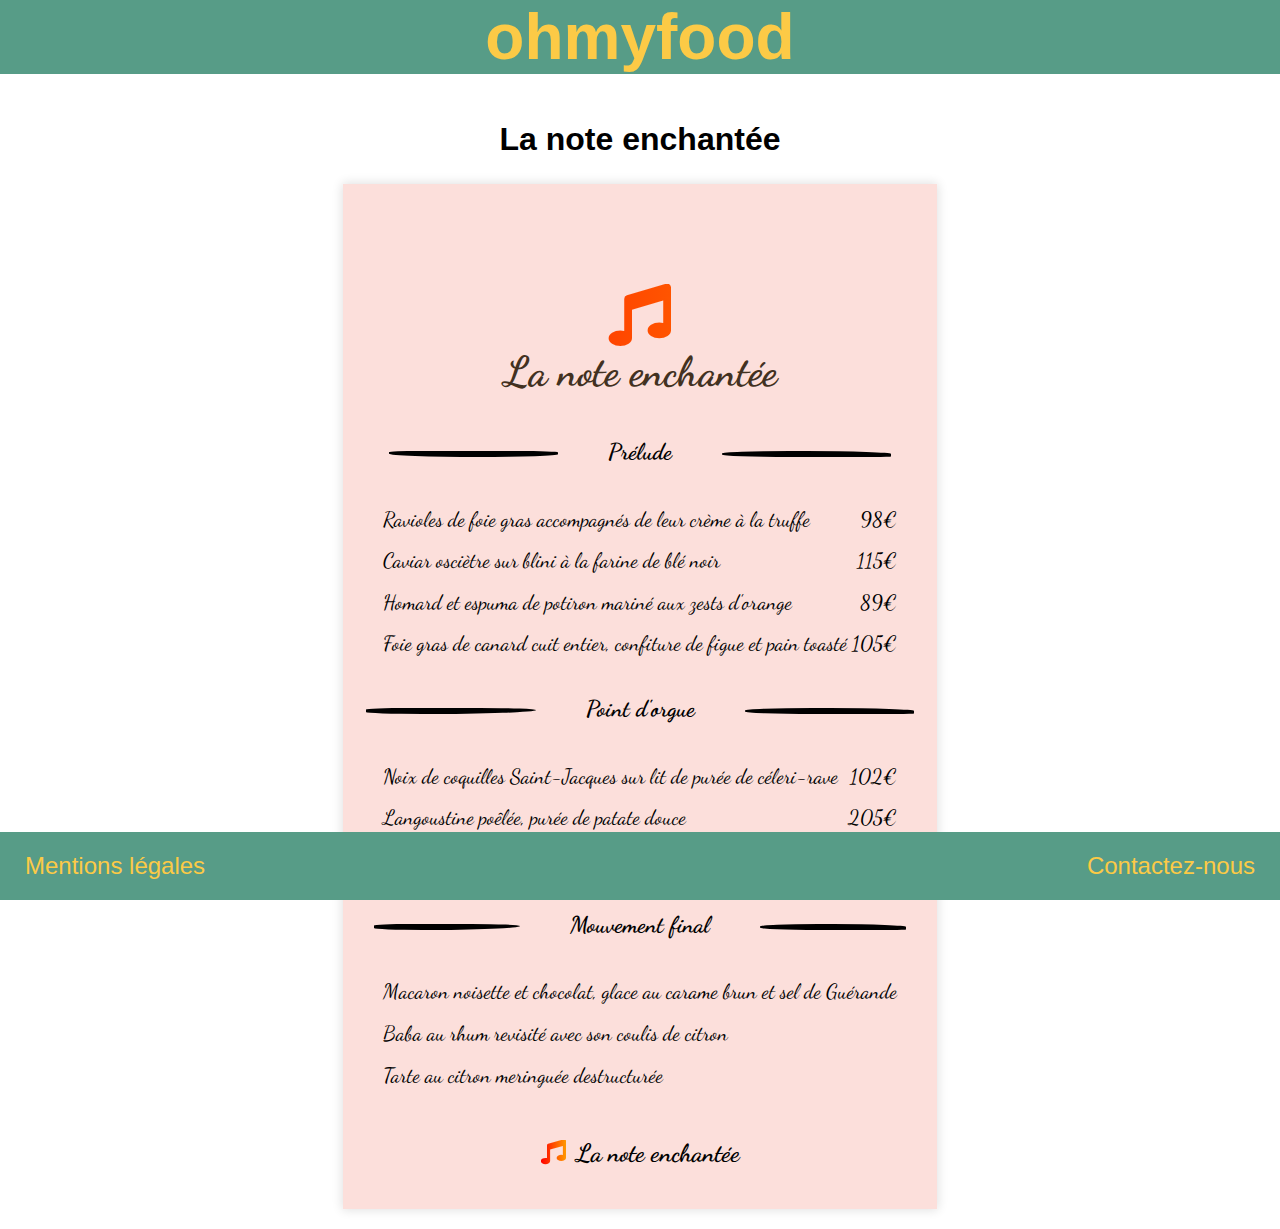
==== laNoteEnchantée.html @ 7a0e6b93 "Mise en page responsive -- mieux" ====
<!DOCTYPE html>
<html lang="fr">

<head>
    <meta charset="UTF-8">
    <meta name="viewport" content="width=device-width, initial-scale=1.0">
    <link rel="stylesheet" href="assets/style.css">
    <link href="https://fonts.googleapis.com/css?family=Cinzel|Dancing+Script|Handlee|Roboto:900&display=swap"
        rel="stylesheet">
    <link href="https://use.fontawesome.com/releases/v5.0.8/css/all.css" rel="stylesheet">

    <title>OhMyFood | La Note Enchantée</title>
</head>

<body>

    <header>
        <h1><a href="index.html">ohmyfood</a></h1>
    </header>

<div class="container">
    <div class="carte carteNote">
        <h2>La note enchantée</h2>
        <div class="menuNote">
            <h3><i class="fas fa-music"></i>La note enchantée</h2>
                <div class="entrees">
                    <div class="title">
                        <h4><span>Prélude</span></h4>
                    </div>
                    <ul>
                        <li class="puceInfos">
                            <div class="plat">Ravioles de foie gras accompagnés de leur crème à la truffe</div>
                            <div class="prix">98€</div>
                        </li>
                        <li class="puceInfos">
                            <div class="plat">Caviar osciètre sur blini à la farine de blé noir</div>
                            <div class="prix">115€</div>
                        </li>
                        <li class="puceInfos">
                            <div class="plat">Homard et espuma de potiron mariné aux zests d'orange</div>
                            <div class="prix">89€</div>
                        </li>
                        <li class="puceInfos">
                            <div class="plat">Foie gras de canard cuit entier, confiture de figue et pain toasté</div>
                            <div class="prix">105€</div>
                        </li>
                    </ul>
                </div>
                <div class="plats">
                    <div class="title">
                        <h4><span>Point d'orgue</span></h4>
                    </div>
                    <ul>
                        <li class="puceInfos">
                            <div class="plat">Noix de coquilles Saint-Jacques sur lit de purée de céleri-rave</div>
                            <div class="prix">102€</div>
                        </li>
                        <li class="puceInfos">
                            <div class="plat">Langoustine poêlée, purée de patate douce</div>
                            <div class="prix">205€</div>
                        </li>
                        <li class="puceInfos">
                            <div class="plat">Mijoté de queue de boeuf et riz sauvage aux zestes de citron</div>
                            <div class="prix">169€</div>
                        </li>
                    </ul>
                </div>
                <div class="desserts">
                    <div class="title">
                        <h4><span>Mouvement final</span></h4>
                    </div>
                    <ul>
                        <li class="puceInfos">
                            <div class="plat">Macaron noisette et chocolat, glace au carame brun et sel de Guérande
                            </div>
                        </li>
                        <li class="puceInfos">
                            <div class="plat">Baba au rhum revisité avec son coulis de citron</div>
                        </li>
                        <li class="puceInfos">
                            <div class="plat">Tarte au citron meringuée destructurée</div>
                        </li>
                    </ul>
                </div>
                <h5><i class="fas fa-music"></i>La note enchantée</h5>
        </div>
    </div>
</div>

    <footer>
        <a href="mentionsLegales.html">Mentions légales</a>
        <a href="mailto:">Contactez-nous</a>
    </footer>

</body>

</html>
---- assets/style.css ----
body {
  font-family: 'Robot', sans-serif;
  height: 100%;
  margin: 0;
  padding: 0;
}

header {
  width: 100%;
  background-color: #579C87;
  text-align: center;
  color: #FCCA46;
  font-size: 2em;
}

h1 {
  margin: 0;
}

.container {
  height: 100%;
  margin: auto;
  -webkit-box-orient: vertical;
  -webkit-box-direction: normal;
      -ms-flex-direction: column;
          flex-direction: column;
  text-align: center;
  -webkit-box-align: center;
      -ms-flex-align: center;
          align-items: center;
  -webkit-box-pack: center;
      -ms-flex-pack: center;
          justify-content: center;
  display: -webkit-box;
  display: -ms-flexbox;
  display: flex;
  -webkit-box-flex: 1;
      -ms-flex: 1 0 auto;
          flex: 1 0 auto;
  padding: 20px;
}

.carte {
  margin: auto;
  -webkit-box-orient: vertical;
  -webkit-box-direction: normal;
      -ms-flex-direction: column;
          flex-direction: column;
  text-align: center;
  -webkit-box-align: center;
      -ms-flex-align: center;
          align-items: center;
  -webkit-box-pack: center;
      -ms-flex-pack: center;
          justify-content: center;
  display: -webkit-box;
  display: -ms-flexbox;
  display: flex;
}

.content {
  width: 70%;
  display: -webkit-box;
  display: -ms-flexbox;
  display: flex;
  -ms-flex-wrap: wrap;
      flex-wrap: wrap;
  -webkit-box-pack: center;
      -ms-flex-pack: center;
          justify-content: center;
  margin-top: 25px;
}

a {
  text-decoration: none;
  color: #FCCA46;
}

.content a {
  font-size: 30px;
}

footer a {
  font-size: 1.5em;
  padding: 0 25px;
}

footer a:hover {
  -webkit-animation: wiggle 0.5s;
          animation: wiggle 0.5s;
  -webkit-animation-iteration-count: infinite;
          animation-iteration-count: infinite;
}

@-webkit-keyframes wiggle {
  0% {
    -webkit-transform: translate(1px, 1px) rotate(0deg);
            transform: translate(1px, 1px) rotate(0deg);
  }
  10% {
    -webkit-transform: translate(-1px, -2px) rotate(-1deg);
            transform: translate(-1px, -2px) rotate(-1deg);
  }
  20% {
    -webkit-transform: translate(-3px, 0px) rotate(1deg);
            transform: translate(-3px, 0px) rotate(1deg);
  }
  30% {
    -webkit-transform: translate(3px, 2px) rotate(0deg);
            transform: translate(3px, 2px) rotate(0deg);
  }
  40% {
    -webkit-transform: translate(1px, -1px) rotate(1deg);
            transform: translate(1px, -1px) rotate(1deg);
  }
  50% {
    -webkit-transform: translate(-1px, 2px) rotate(-1deg);
            transform: translate(-1px, 2px) rotate(-1deg);
  }
  60% {
    -webkit-transform: translate(-3px, 1px) rotate(0deg);
            transform: translate(-3px, 1px) rotate(0deg);
  }
  70% {
    -webkit-transform: translate(3px, 1px) rotate(-1deg);
            transform: translate(3px, 1px) rotate(-1deg);
  }
  80% {
    -webkit-transform: translate(-1px, -1px) rotate(1deg);
            transform: translate(-1px, -1px) rotate(1deg);
  }
  90% {
    -webkit-transform: translate(1px, 2px) rotate(0deg);
            transform: translate(1px, 2px) rotate(0deg);
  }
  100% {
    -webkit-transform: translate(1px, -2px) rotate(-1deg);
            transform: translate(1px, -2px) rotate(-1deg);
  }
}

@keyframes wiggle {
  0% {
    -webkit-transform: translate(1px, 1px) rotate(0deg);
            transform: translate(1px, 1px) rotate(0deg);
  }
  10% {
    -webkit-transform: translate(-1px, -2px) rotate(-1deg);
            transform: translate(-1px, -2px) rotate(-1deg);
  }
  20% {
    -webkit-transform: translate(-3px, 0px) rotate(1deg);
            transform: translate(-3px, 0px) rotate(1deg);
  }
  30% {
    -webkit-transform: translate(3px, 2px) rotate(0deg);
            transform: translate(3px, 2px) rotate(0deg);
  }
  40% {
    -webkit-transform: translate(1px, -1px) rotate(1deg);
            transform: translate(1px, -1px) rotate(1deg);
  }
  50% {
    -webkit-transform: translate(-1px, 2px) rotate(-1deg);
            transform: translate(-1px, 2px) rotate(-1deg);
  }
  60% {
    -webkit-transform: translate(-3px, 1px) rotate(0deg);
            transform: translate(-3px, 1px) rotate(0deg);
  }
  70% {
    -webkit-transform: translate(3px, 1px) rotate(-1deg);
            transform: translate(3px, 1px) rotate(-1deg);
  }
  80% {
    -webkit-transform: translate(-1px, -1px) rotate(1deg);
            transform: translate(-1px, -1px) rotate(1deg);
  }
  90% {
    -webkit-transform: translate(1px, 2px) rotate(0deg);
            transform: translate(1px, 2px) rotate(0deg);
  }
  100% {
    -webkit-transform: translate(1px, -2px) rotate(-1deg);
            transform: translate(1px, -2px) rotate(-1deg);
  }
}

.menu {
  display: -webkit-box;
  display: -ms-flexbox;
  display: flex;
  -webkit-box-orient: vertical;
  -webkit-box-direction: normal;
      -ms-flex-direction: column;
          flex-direction: column;
  width: 350px;
  min-height: 450px;
  -webkit-box-pack: center;
      -ms-flex-pack: center;
          justify-content: center;
  margin: 0 40px 40px 0;
  -webkit-box-shadow: #e0e0e0 0px 0px 10px 1px;
          box-shadow: #e0e0e0 0px 0px 10px 1px;
}

.menuTop {
  display: -webkit-box;
  display: -ms-flexbox;
  display: flex;
}

.menuBot {
  display: -webkit-box;
  display: -ms-flexbox;
  display: flex;
}

.menuNote {
  background-color: #FCDFDB;
  font-family: 'Dancing Script', cursive;
  font-size: 1.3em;
  -webkit-box-shadow: #e0e0e0 0px 0px 10px 1px;
          box-shadow: #e0e0e0 0px 0px 10px 1px;
}

.menuNote a {
  color: #423121;
}

.menuNote h2,
h3 {
  color: #423121;
  display: -webkit-box;
  display: -ms-flexbox;
  display: flex;
  -webkit-box-orient: vertical;
  -webkit-box-direction: normal;
      -ms-flex-direction: column;
          flex-direction: column;
}

.fas {
  font-size: 1.5em;
  background: -webkit-gradient(linear, left top, right top, from(red), to(#ff9900));
  background: linear-gradient(to right, red 0%, #ff9900 100%);
  -webkit-background-clip: text;
  -webkit-text-fill-color: transparent;
}

h2 .fas {
  font-size: 1em;
}

h5 .fas {
  font-size: 1em;
  margin-right: 10px;
  background: -webkit-gradient(linear, left top, right top, from(red), to(#ff9900));
  background: linear-gradient(to right, red 0%, #ff9900 100%);
  -webkit-background-clip: text;
  -webkit-text-fill-color: transparent;
}

.menuChic {
  background-color: #f8e4f6;
  font-family: 'Handlee', cursive;
  font-size: 1.3em;
  -webkit-box-shadow: #e0e0e0 0px 0px 10px 1px;
          box-shadow: #e0e0e0 0px 0px 10px 1px;
  color: #413c37;
}

.menuChic h2 {
  background: -webkit-gradient(linear, left top, right top, color-stop(40%, #554f47), color-stop(60%, #4f0566));
  background: linear-gradient(to right, #554f47 40%, #4f0566 60%);
  -webkit-background-clip: text;
  -webkit-text-fill-color: transparent;
}

.menuChic a {
  color: #413c37;
}

.menuDelice {
  background-color: #F9F9F9;
  font-family: 'Cinzel', serif;
  font-size: 1em;
  -webkit-box-shadow: #e0e0e0 0px 0px 10px 1px;
          box-shadow: #e0e0e0 0px 0px 10px 1px;
}

.menuDelice h2 {
  background: -webkit-gradient(linear, left top, right top, from(#0046af), to(#4c85ff));
  background: linear-gradient(to right, #0046af 0%, #4c85ff 100%);
  -webkit-background-clip: text;
  -webkit-text-fill-color: transparent;
}

.menuPalette {
  background-color: #FDFFFD;
  font-size: 1.3em;
  -webkit-box-shadow: #e0e0e0 0px 0px 10px 1px;
          box-shadow: #e0e0e0 0px 0px 10px 1px;
}

.menuPalette h2 {
  background: -webkit-gradient(linear, left top, right top, from(#076b2d), to(#00ff00));
  background: linear-gradient(to right, #076b2d 0%, #00ff00 100%);
  -webkit-background-clip: text;
  -webkit-text-fill-color: transparent;
}

.carte .carteNote {
  display: -webkit-box;
  display: -ms-flexbox;
  display: flex;
  -webkit-box-orient: vertical;
  -webkit-box-direction: normal;
      -ms-flex-direction: column;
          flex-direction: column;
  margin: 0;
  -webkit-box-flex: 1;
      -ms-flex: 1;
          flex: 1;
  width: 700px;
  margin-bottom: 30px;
}

.carte .cartePalette {
  display: -webkit-box;
  display: -ms-flexbox;
  display: flex;
  -webkit-box-orient: vertical;
  -webkit-box-direction: normal;
      -ms-flex-direction: column;
          flex-direction: column;
  margin: 0;
  -webkit-box-flex: 1;
      -ms-flex: 1;
          flex: 1;
  width: 700px;
  margin-bottom: 30px;
}

.carte .carteChic {
  display: -webkit-box;
  display: -ms-flexbox;
  display: flex;
  -webkit-box-orient: vertical;
  -webkit-box-direction: normal;
      -ms-flex-direction: column;
          flex-direction: column;
  margin: 0;
  -webkit-box-flex: 1;
      -ms-flex: 1;
          flex: 1;
  width: 700px;
  margin-bottom: 30px;
}

.carte .carteDelice {
  display: -webkit-box;
  display: -ms-flexbox;
  display: flex;
  -webkit-box-orient: vertical;
  -webkit-box-direction: normal;
      -ms-flex-direction: column;
          flex-direction: column;
  margin: 0;
  -webkit-box-flex: 1;
      -ms-flex: 1;
          flex: 1;
  width: 700px;
  margin-bottom: 30px;
}

.carte h2 {
  font-size: 2em;
}

.carte h3 {
  margin-top: 100px;
  font-size: 2em;
}

.carte h4 {
  font-size: 1.1em;
}

.carte h5 {
  font-size: 1.2em;
}

.puceInfos {
  display: -webkit-box;
  display: -ms-flexbox;
  display: flex;
  -webkit-box-pack: justify;
      -ms-flex-pack: justify;
          justify-content: space-between;
  padding-right: 40px;
  line-height: 200%;
}

.incoming {
  font-size: 2.5em;
  color: #FCCA46;
  display: -webkit-box;
  display: -ms-flexbox;
  display: flex;
  background-color: #579C87;
  width: 350px;
  -webkit-box-pack: center;
      -ms-flex-pack: center;
          justify-content: center;
  -webkit-box-align: center;
      -ms-flex-align: center;
          align-items: center;
  border-radius: 15px;
}

footer {
  width: 100%;
  padding: 20px 20px 20px 0;
  background-color: #579C87;
  background-attachment: scroll;
  background-position: 0% 0%;
  position: fixed;
  bottom: 0pt;
  left: 0pt;
  display: -webkit-box;
  display: -ms-flexbox;
  display: flex;
  -webkit-box-pack: justify;
      -ms-flex-pack: justify;
          justify-content: space-between;
}

.spinner {
  width: 70px;
  text-align: center;
}

.spinner > div {
  width: 15px;
  height: 15px;
  background-color: #333;
  border-radius: 100%;
  display: inline-block;
  -webkit-animation: sk-bouncedelay 1.4s infinite ease-in-out both;
  animation: sk-bouncedelay 1.4s infinite ease-in-out both;
}

.spinner .bounce1 {
  -webkit-animation-delay: -0.32s;
  animation-delay: -0.32s;
}

.spinner .bounce2 {
  -webkit-animation-delay: -0.16s;
  animation-delay: -0.16s;
}

@-webkit-keyframes sk-bouncedelay {
  0%,
  80%,
  100% {
    -webkit-transform: scale(0);
  }
  40% {
    -webkit-transform: scale(1);
  }
}

@keyframes sk-bouncedelay {
  0%,
  80%,
  100% {
    -webkit-transform: scale(0);
    transform: scale(0);
  }
  40% {
    -webkit-transform: scale(1);
    transform: scale(1);
  }
}

.menuNote .entrees {
  text-align: center;
}

.menuNote .entrees span {
  display: inline-block;
  position: relative;
}

.menuNote .entrees span:before,
.menuNote .entrees span:after {
  content: "";
  position: absolute;
  height: 0px;
  border: 2px solid black;
  top: 0;
  width: 255%;
}

.menuNote .entrees span:before {
  right: 100%;
  margin-right: 50px;
  margin-top: 13px;
  border: solid 3px black;
  -webkit-box-shadow: 20px 38px 34px -26px black;
          box-shadow: 20px 38px 34px -26px black;
  border-radius: 30% 40% 80% 90%;
}

.menuNote .entrees span:after {
  left: 100%;
  margin-left: 50px;
  margin-top: 13px;
  border: solid 3px black;
  -webkit-box-shadow: 20px 38px 34px -26px black;
          box-shadow: 20px 38px 34px -26px black;
  border-radius: 40% 50% 10% 40%;
}

.menuNote .plats {
  text-align: center;
}

.menuNote .plats span {
  display: inline-block;
  position: relative;
}

.menuNote .plats span:before,
.menuNote .plats span:after {
  content: "";
  position: absolute;
  height: 0px;
  border: 2px solid #41403E;
  -webkit-box-shadow: 0px 1px 5px black;
          box-shadow: 0px 1px 5px black;
  top: 0;
  width: 150%;
}

.menuNote .plats span:before {
  right: 100%;
  margin-right: 50px;
  margin-top: 13px;
  border: solid 3px black;
  -webkit-box-shadow: 20px 38px 34px -26px black;
          box-shadow: 20px 38px 34px -26px black;
  border-radius: 30% 40% 80% 40%;
}

.menuNote .plats span:after {
  left: 100%;
  margin-left: 50px;
  margin-top: 13px;
  border: solid 3px black;
  -webkit-box-shadow: 20px 38px 34px -26px black;
          box-shadow: 20px 38px 34px -26px black;
  border-radius: 40% 50% 10% 40%;
}

.menuNote .desserts {
  text-align: center;
}

.menuNote .desserts span {
  display: inline-block;
  position: relative;
}

.menuNote .desserts span:before,
.menuNote .desserts span:after {
  content: "";
  position: absolute;
  height: 0px;
  border: 2px solid black;
  -webkit-box-shadow: 0px 1px 5px black;
          box-shadow: 0px 1px 5px black;
  top: 0;
  width: 100%;
}

.menuNote .desserts span:before {
  right: 100%;
  margin-right: 50px;
  margin-top: 13px;
  border: solid 3px black;
  -webkit-box-shadow: 20px 38px 34px -26px black;
          box-shadow: 20px 38px 34px -26px black;
  border-radius: 30% 40% 80% 40%;
}

.menuNote .desserts span:after {
  left: 100%;
  margin-left: 50px;
  margin-top: 13px;
  border: solid 3px black;
  -webkit-box-shadow: 20px 38px 34px -26px black;
          box-shadow: 20px 38px 34px -26px black;
  border-radius: 40% 50% 10% 40%;
}

.title {
  width: 200px;
  margin: auto;
}

.carte h4:after {
  content: '';
  display: block;
  border-bottom: 3px solid black;
  -webkit-box-shadow: 20px 38px 34px -26px black;
          box-shadow: 20px 38px 34px -26px black;
  border-radius: 80% 10% 90% 40%;
  width: 0;
  position: relative;
  left: 50px;
  -webkit-transition: 700ms ease-in-out;
  transition: 700ms ease-in-out;
}

.carte h4:hover:after {
  width: 100px;
}

@media all and (max-width: 768px) {
  .carte h3 {
    margin-top: 20px;
  }
  .menuTop,
  .menuBot {
    -webkit-box-orient: vertical;
    -webkit-box-direction: normal;
        -ms-flex-direction: column;
            flex-direction: column;
  }
  .menu {
    margin: 0 0 20px 0;
  }
  .menuNote .entrees span:before,
  .menuNote .entrees span:after {
    content: "";
    position: absolute;
    height: 0px;
    border: 2px solid black;
    top: 0;
    width: 100%;
  }
  .menuNote .plats span:before,
  .menuNote .plats span:after {
    content: "";
    position: absolute;
    height: 0px;
    border: 2px solid black;
    top: 0;
    width: 50%;
  }
  .menuNote .desserts span:before,
  .menuNote .desserts span:after {
    content: "";
    position: absolute;
    height: 0px;
    border: 2px solid black;
    top: 0;
    width: 30%;
  }
}
/*# sourceMappingURL=style.css.map */
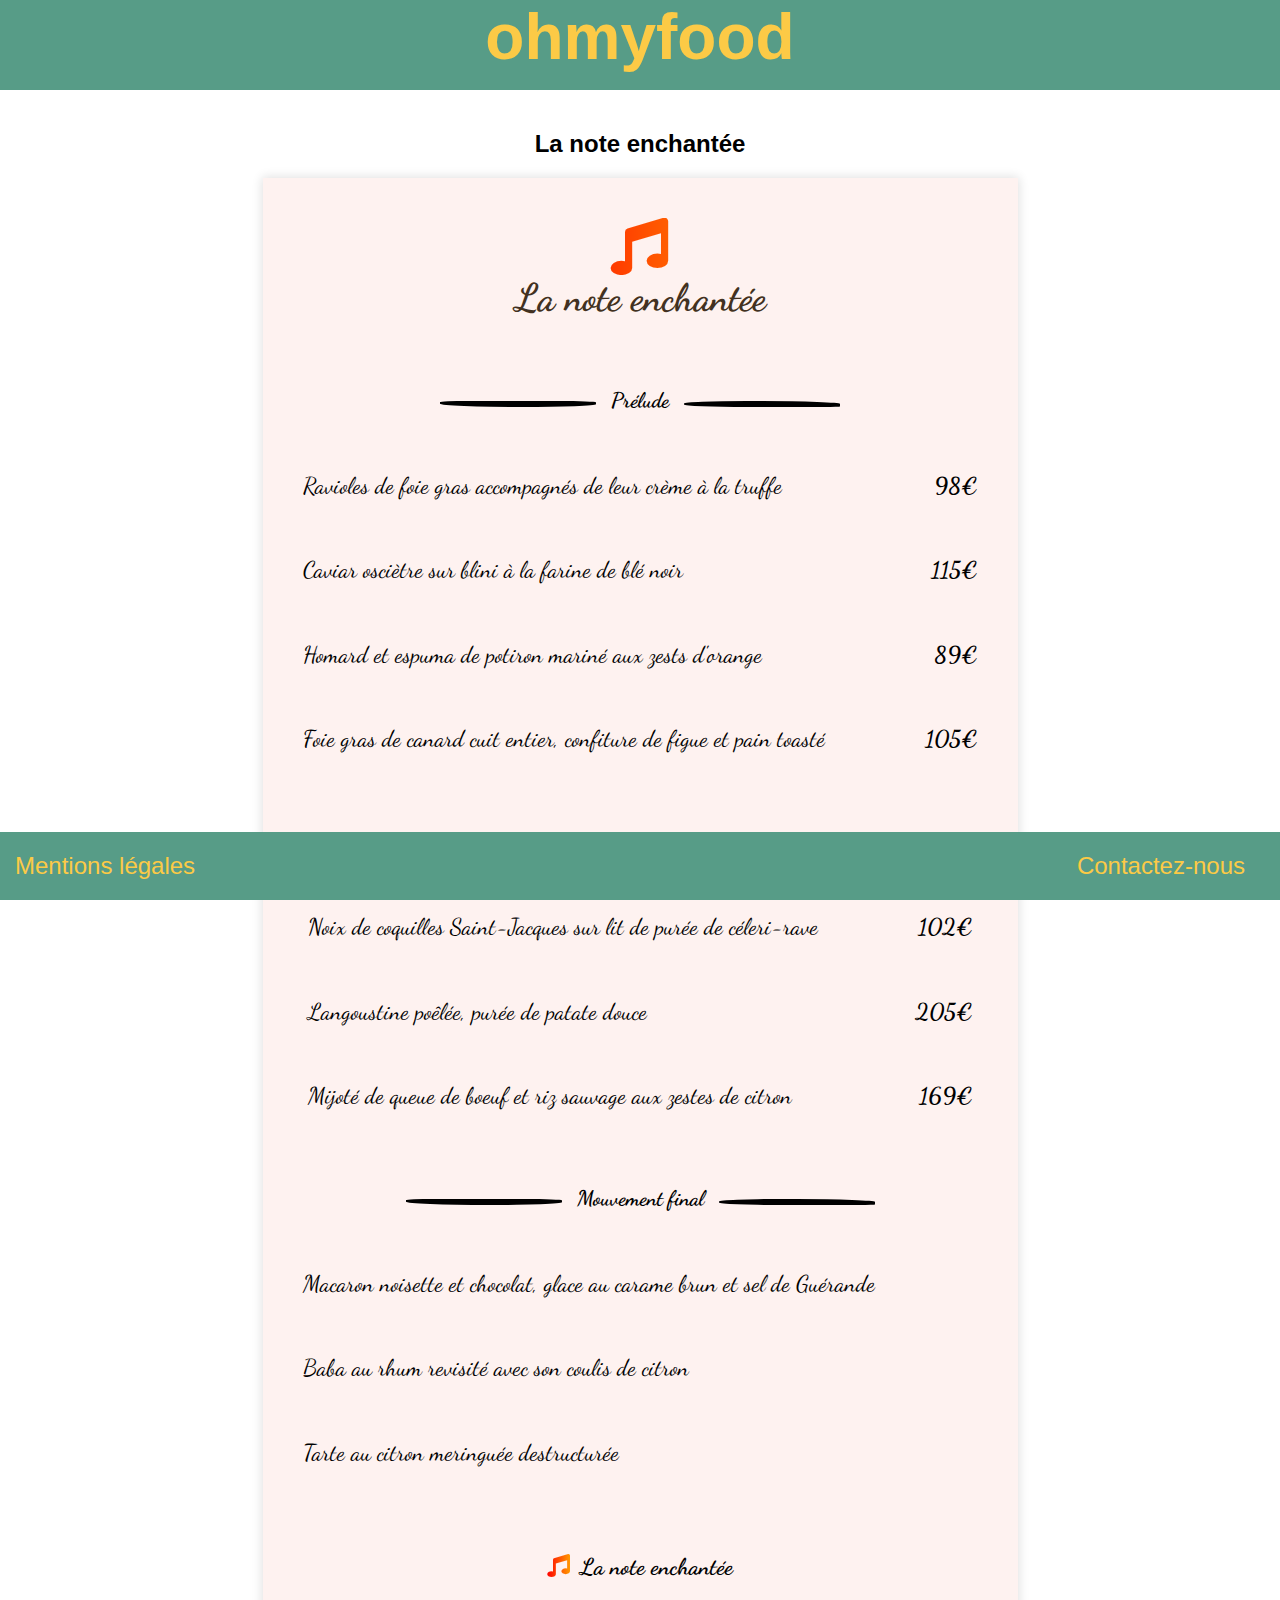
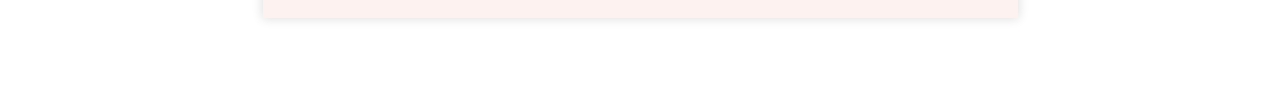
==== commit 40074ea1: "HTML ok + CSS ok + reponsiv ok" ====
--- a/laNoteEnchantée.html
+++ b/laNoteEnchantée.html
@@ -18,79 +18,77 @@
         <h1><a href="index.html">ohmyfood</a></h1>
     </header>
 
-<div class="container">
-    <div class="carte carteNote">
+    <main class="container">
         <h2>La note enchantée</h2>
-        <div class="menuNote">
+        <article class="carte menuNote">
             <h3><i class="fas fa-music"></i>La note enchantée</h2>
-                <div class="entrees">
+                <section class="entrees">
                     <div class="title">
                         <h4><span>Prélude</span></h4>
                     </div>
                     <ul>
                         <li class="puceInfos">
-                            <div class="plat">Ravioles de foie gras accompagnés de leur crème à la truffe</div>
-                            <div class="prix">98€</div>
+                            <p class="plat">Ravioles de foie gras accompagnés de leur crème à la truffe</p>
+                            <p class="prix">98€</p>
                         </li>
                         <li class="puceInfos">
-                            <div class="plat">Caviar osciètre sur blini à la farine de blé noir</div>
-                            <div class="prix">115€</div>
+                            <p class="plat">Caviar osciètre sur blini à la farine de blé noir</p>
+                            <p class="prix">115€</p>
                         </li>
                         <li class="puceInfos">
-                            <div class="plat">Homard et espuma de potiron mariné aux zests d'orange</div>
-                            <div class="prix">89€</div>
+                            <p class="plat">Homard et espuma de potiron mariné aux zests d'orange</p>
+                            <p class="prix">89€</p>
                         </li>
                         <li class="puceInfos">
-                            <div class="plat">Foie gras de canard cuit entier, confiture de figue et pain toasté</div>
-                            <div class="prix">105€</div>
+                            <p class="plat">Foie gras de canard cuit entier, confiture de figue et pain toasté</p>
+                            <p class="prix">105€</p>
                         </li>
                     </ul>
-                </div>
-                <div class="plats">
+                </section>
+                <section class="plats">
                     <div class="title">
                         <h4><span>Point d'orgue</span></h4>
                     </div>
                     <ul>
                         <li class="puceInfos">
-                            <div class="plat">Noix de coquilles Saint-Jacques sur lit de purée de céleri-rave</div>
-                            <div class="prix">102€</div>
+                            <p class="plat">Noix de coquilles Saint-Jacques sur lit de purée de céleri-rave</p>
+                            <p class="prix">102€</p>
                         </li>
                         <li class="puceInfos">
-                            <div class="plat">Langoustine poêlée, purée de patate douce</div>
-                            <div class="prix">205€</div>
+                            <p class="plat">Langoustine poêlée, purée de patate douce</p>
+                            <p class="prix">205€</p>
                         </li>
                         <li class="puceInfos">
-                            <div class="plat">Mijoté de queue de boeuf et riz sauvage aux zestes de citron</div>
-                            <div class="prix">169€</div>
+                            <p class="plat">Mijoté de queue de boeuf et riz sauvage aux zestes de citron</p>
+                            <p class="prix">169€</p>
                         </li>
                     </ul>
-                </div>
-                <div class="desserts">
+                </section>
+                <section class="desserts">
                     <div class="title">
                         <h4><span>Mouvement final</span></h4>
                     </div>
                     <ul>
                         <li class="puceInfos">
-                            <div class="plat">Macaron noisette et chocolat, glace au carame brun et sel de Guérande
-                            </div>
+                            <p class="plat">Macaron noisette et chocolat, glace au carame brun et sel de Guérande
+                            </p>
                         </li>
                         <li class="puceInfos">
-                            <div class="plat">Baba au rhum revisité avec son coulis de citron</div>
+                            <p class="plat">Baba au rhum revisité avec son coulis de citron</p>
                         </li>
                         <li class="puceInfos">
-                            <div class="plat">Tarte au citron meringuée destructurée</div>
+                            <p class="plat">Tarte au citron meringuée destructurée</p>
                         </li>
                     </ul>
-                </div>
+                </section>
                 <h5><i class="fas fa-music"></i>La note enchantée</h5>
+        </article>
         </div>
-    </div>
-</div>
 
-    <footer>
-        <a href="mentionsLegales.html">Mentions légales</a>
-        <a href="mailto:">Contactez-nous</a>
-    </footer>
+        <footer>
+            <a href="mentionsLegales.html">Mentions légales</a>
+            <a href="mailto:">Contactez-nous</a>
+        </footer>
 
 </body>
 
--- a/assets/style.css
+++ b/assets/style.css
@@ -1,16 +1,15 @@
 body {
   font-family: 'Robot', sans-serif;
-  height: 100%;
   margin: 0;
   padding: 0;
 }
 
 header {
-  width: 100%;
   background-color: #579C87;
   text-align: center;
   color: #FCCA46;
   font-size: 2em;
+  height: 90px;
 }
 
 h1 {
@@ -19,7 +18,7 @@
 
 .container {
   height: 100%;
-  margin: auto;
+  margin: 0 0 50px 0;
   -webkit-box-orient: vertical;
   -webkit-box-direction: normal;
       -ms-flex-direction: column;
@@ -40,6 +39,349 @@
   padding: 20px;
 }
 
+.content {
+  display: -ms-grid;
+  display: grid;
+  -ms-grid-columns: [first] 400px [line2] 400px [end];
+      grid-template-columns: [first] 400px [line2] 400px [end];
+  -ms-grid-rows: [row1-start] 50% [row1-end] 50% [last-line];
+      grid-template-rows: [row1-start] 50% [row1-end] 50% [last-line];
+  -webkit-column-gap: 25px;
+          column-gap: 25px;
+}
+
+.menu {
+  display: -webkit-box;
+  display: -ms-flexbox;
+  display: flex;
+  -webkit-box-orient: vertical;
+  -webkit-box-direction: normal;
+      -ms-flex-direction: column;
+          flex-direction: column;
+  width: 400px;
+  min-height: 450px;
+  -webkit-box-pack: center;
+      -ms-flex-pack: center;
+          justify-content: center;
+  margin: 25px 0;
+  -webkit-box-shadow: #e0e0e0 0px 0px 10px 1px;
+          box-shadow: #e0e0e0 0px 0px 10px 1px;
+  -webkit-transition: ease-in-out 500ms;
+  transition: ease-in-out 500ms;
+}
+
+.menu a {
+  -webkit-transition: ease-in-out 500ms;
+  transition: ease-in-out 500ms;
+}
+
+.menu:hover {
+  opacity: 0.5;
+}
+
+.menu:hover a {
+  -webkit-transform: scale(1.2);
+          transform: scale(1.2);
+}
+
+.menuNote {
+  background-color: rgba(252, 223, 219, 0.404);
+  font-family: 'Dancing Script', cursive;
+  font-size: 1.2em;
+  -webkit-box-shadow: #e0e0e0 0px 0px 10px 1px;
+          box-shadow: #e0e0e0 0px 0px 10px 1px;
+}
+
+.menuNote p {
+  font-size: 1.2em;
+}
+
+.menuNote a {
+  color: #423121;
+}
+
+.menuNote h2 {
+  font-size: 2em;
+}
+
+.menuNote h2,
+.menuNote h3 {
+  color: #423121;
+  display: -webkit-box;
+  display: -ms-flexbox;
+  display: flex;
+  -webkit-box-orient: vertical;
+  -webkit-box-direction: normal;
+      -ms-flex-direction: column;
+          flex-direction: column;
+}
+
+.menuNote .fas {
+  font-size: 1.5em;
+  background: -webkit-gradient(linear, left top, right top, from(red), to(#ff9900));
+  background: linear-gradient(to right, red 0%, #ff9900 100%);
+  -webkit-background-clip: text;
+  -webkit-text-fill-color: transparent;
+}
+
+.menuNote h2 .fas {
+  font-size: 1em;
+}
+
+.menuNote h5 .fas {
+  font-size: 1em;
+  margin-right: 10px;
+  background: -webkit-gradient(linear, left top, right top, from(red), to(#ff9900));
+  background: linear-gradient(to right, red 0%, #ff9900 100%);
+  -webkit-background-clip: text;
+  -webkit-text-fill-color: transparent;
+}
+
+.menuChic {
+  background-color: rgba(248, 228, 246, 0.651);
+  font-family: 'Handlee', cursive;
+  font-size: 1.3em;
+  -webkit-box-shadow: #e0e0e0 0px 0px 10px 1px;
+          box-shadow: #e0e0e0 0px 0px 10px 1px;
+  color: #413c37;
+}
+
+.menuChic h2 {
+  background: -webkit-gradient(linear, left top, right top, color-stop(40%, #8a7d6d), color-stop(60%, #4f0566));
+  background: linear-gradient(to right, #8a7d6d 40%, #4f0566 60%);
+  -webkit-background-clip: text;
+  -webkit-text-fill-color: transparent;
+}
+
+.menuChic a {
+  color: #413c37;
+}
+
+.menuDelice {
+  background-color: rgba(226, 219, 173, 0.301);
+  font-family: 'Gotu', sans-serif;
+  font-size: 1.2em;
+  -webkit-box-shadow: #e0e0e0 0px 0px 10px 1px;
+          box-shadow: #e0e0e0 0px 0px 10px 1px;
+}
+
+.menuDelice h2 {
+  background: -webkit-gradient(linear, left top, right top, from(#0046af), to(#4c85ff));
+  background: linear-gradient(to right, #0046af 0%, #4c85ff 100%);
+  -webkit-background-clip: text;
+  -webkit-text-fill-color: transparent;
+}
+
+.menuDelice a {
+  color: #0046af;
+}
+
+.menuPalette {
+  background-color: rgba(253, 255, 253, 0.568);
+  font-size: 1.2em;
+  -webkit-box-shadow: #e0e0e0 0px 0px 10px 1px;
+          box-shadow: #e0e0e0 0px 0px 10px 1px;
+}
+
+.menuPalette h2 {
+  background: -webkit-gradient(linear, left top, right top, from(#076b2d), to(#00ff00));
+  background: linear-gradient(to right, #076b2d 0%, #00ff00 100%);
+  -webkit-background-clip: text;
+  -webkit-text-fill-color: transparent;
+}
+
+.menuPalette a {
+  color: #076b2d;
+}
+
+.incoming {
+  font-size: 2em;
+  color: #FCCA46;
+  display: -webkit-box;
+  display: -ms-flexbox;
+  display: flex;
+  background-color: #579C87;
+  width: 400px;
+  height: 80px;
+  -webkit-box-pack: center;
+      -ms-flex-pack: center;
+          justify-content: center;
+  -webkit-box-align: center;
+      -ms-flex-align: center;
+          align-items: center;
+  border-radius: 15px;
+}
+
+.incoming .bouncer {
+  width: 70px;
+}
+
+@-webkit-keyframes sk-bouncedelay {
+  0%,
+  80%,
+  100% {
+    -webkit-transform: translateY(0);
+            transform: translateY(0);
+  }
+  40% {
+    -webkit-transform: translateY(-10px);
+            transform: translateY(-10px);
+  }
+}
+
+@keyframes sk-bouncedelay {
+  0%,
+  80%,
+  100% {
+    -webkit-transform: translateY(0);
+            transform: translateY(0);
+  }
+  40% {
+    -webkit-transform: translateY(-10px);
+            transform: translateY(-10px);
+  }
+}
+
+.incoming .bouncer .bounce1 {
+  -webkit-animation-delay: -0.32s;
+          animation-delay: -0.32s;
+}
+
+.incoming .bouncer .bounce2 {
+  -webkit-animation-delay: -0.16s;
+          animation-delay: -0.16s;
+}
+
+.incoming .bouncer div {
+  width: 8px;
+  height: 8px;
+  background-color: #FCCA46;
+  border-radius: 100%;
+  display: inline-block;
+  -webkit-animation: sk-bouncedelay 1.2s infinite ease-in-out both;
+          animation: sk-bouncedelay 1.2s infinite ease-in-out both;
+}
+
+footer {
+  width: 100%;
+  padding: 20px 20px 20px 0;
+  background-color: #579C87;
+  position: fixed;
+  bottom: 0pt;
+  display: -webkit-box;
+  display: -ms-flexbox;
+  display: flex;
+  -webkit-box-pack: justify;
+      -ms-flex-pack: justify;
+          justify-content: space-between;
+}
+
+footer a {
+  font-size: 1.5em;
+  padding: 0 25px;
+}
+
+footer a:hover {
+  -webkit-animation: wiggle 0.5s;
+          animation: wiggle 0.5s;
+  -webkit-animation-iteration-count: 2;
+          animation-iteration-count: 2;
+}
+
+@-webkit-keyframes wiggle {
+  0% {
+    -webkit-transform: translate(1px, 1px) rotate(0deg);
+            transform: translate(1px, 1px) rotate(0deg);
+  }
+  10% {
+    -webkit-transform: translate(-1px, -2px) rotate(-1deg);
+            transform: translate(-1px, -2px) rotate(-1deg);
+  }
+  20% {
+    -webkit-transform: translate(-3px, 0px) rotate(1deg);
+            transform: translate(-3px, 0px) rotate(1deg);
+  }
+  30% {
+    -webkit-transform: translate(3px, 2px) rotate(0deg);
+            transform: translate(3px, 2px) rotate(0deg);
+  }
+  40% {
+    -webkit-transform: translate(1px, -1px) rotate(1deg);
+            transform: translate(1px, -1px) rotate(1deg);
+  }
+  50% {
+    -webkit-transform: translate(-1px, 2px) rotate(-1deg);
+            transform: translate(-1px, 2px) rotate(-1deg);
+  }
+  60% {
+    -webkit-transform: translate(-3px, 1px) rotate(0deg);
+            transform: translate(-3px, 1px) rotate(0deg);
+  }
+  70% {
+    -webkit-transform: translate(3px, 1px) rotate(-1deg);
+            transform: translate(3px, 1px) rotate(-1deg);
+  }
+  80% {
+    -webkit-transform: translate(-1px, -1px) rotate(1deg);
+            transform: translate(-1px, -1px) rotate(1deg);
+  }
+  90% {
+    -webkit-transform: translate(1px, 2px) rotate(0deg);
+            transform: translate(1px, 2px) rotate(0deg);
+  }
+  100% {
+    -webkit-transform: translate(1px, -2px) rotate(-1deg);
+            transform: translate(1px, -2px) rotate(-1deg);
+  }
+}
+
+@keyframes wiggle {
+  0% {
+    -webkit-transform: translate(1px, 1px) rotate(0deg);
+            transform: translate(1px, 1px) rotate(0deg);
+  }
+  10% {
+    -webkit-transform: translate(-1px, -2px) rotate(-1deg);
+            transform: translate(-1px, -2px) rotate(-1deg);
+  }
+  20% {
+    -webkit-transform: translate(-3px, 0px) rotate(1deg);
+            transform: translate(-3px, 0px) rotate(1deg);
+  }
+  30% {
+    -webkit-transform: translate(3px, 2px) rotate(0deg);
+            transform: translate(3px, 2px) rotate(0deg);
+  }
+  40% {
+    -webkit-transform: translate(1px, -1px) rotate(1deg);
+            transform: translate(1px, -1px) rotate(1deg);
+  }
+  50% {
+    -webkit-transform: translate(-1px, 2px) rotate(-1deg);
+            transform: translate(-1px, 2px) rotate(-1deg);
+  }
+  60% {
+    -webkit-transform: translate(-3px, 1px) rotate(0deg);
+            transform: translate(-3px, 1px) rotate(0deg);
+  }
+  70% {
+    -webkit-transform: translate(3px, 1px) rotate(-1deg);
+            transform: translate(3px, 1px) rotate(-1deg);
+  }
+  80% {
+    -webkit-transform: translate(-1px, -1px) rotate(1deg);
+            transform: translate(-1px, -1px) rotate(1deg);
+  }
+  90% {
+    -webkit-transform: translate(1px, 2px) rotate(0deg);
+            transform: translate(1px, 2px) rotate(0deg);
+  }
+  100% {
+    -webkit-transform: translate(1px, -2px) rotate(-1deg);
+            transform: translate(1px, -2px) rotate(-1deg);
+  }
+}
+
 .carte {
   margin: auto;
   -webkit-box-orient: vertical;
@@ -58,17 +400,29 @@
   display: flex;
 }
 
-.content {
-  width: 70%;
-  display: -webkit-box;
-  display: -ms-flexbox;
-  display: flex;
-  -ms-flex-wrap: wrap;
-      flex-wrap: wrap;
-  -webkit-box-pack: center;
-      -ms-flex-pack: center;
-          justify-content: center;
-  margin-top: 25px;
+.carte h2 {
+  font-size: 2em;
+}
+
+.carte h3 {
+  margin-top: 40px;
+  font-size: 2em;
+}
+
+.carte h4 {
+  font-size: 1.1em;
+}
+
+.carte h5 {
+  font-size: 1.2em;
+}
+
+.carte .desserts {
+  width: -webkit-fill-available;
+}
+
+a {
+  font-size: 1em;
 }
 
 a {
@@ -76,530 +430,70 @@
   color: #FCCA46;
 }
 
-.content a {
-  font-size: 30px;
-}
-
-footer a {
-  font-size: 1.5em;
-  padding: 0 25px;
-}
-
-footer a:hover {
-  -webkit-animation: wiggle 0.5s;
-          animation: wiggle 0.5s;
-  -webkit-animation-iteration-count: infinite;
-          animation-iteration-count: infinite;
-}
-
-@-webkit-keyframes wiggle {
-  0% {
-    -webkit-transform: translate(1px, 1px) rotate(0deg);
-            transform: translate(1px, 1px) rotate(0deg);
-  }
-  10% {
-    -webkit-transform: translate(-1px, -2px) rotate(-1deg);
-            transform: translate(-1px, -2px) rotate(-1deg);
-  }
-  20% {
-    -webkit-transform: translate(-3px, 0px) rotate(1deg);
-            transform: translate(-3px, 0px) rotate(1deg);
-  }
-  30% {
-    -webkit-transform: translate(3px, 2px) rotate(0deg);
-            transform: translate(3px, 2px) rotate(0deg);
-  }
-  40% {
-    -webkit-transform: translate(1px, -1px) rotate(1deg);
-            transform: translate(1px, -1px) rotate(1deg);
-  }
-  50% {
-    -webkit-transform: translate(-1px, 2px) rotate(-1deg);
-            transform: translate(-1px, 2px) rotate(-1deg);
-  }
-  60% {
-    -webkit-transform: translate(-3px, 1px) rotate(0deg);
-            transform: translate(-3px, 1px) rotate(0deg);
-  }
-  70% {
-    -webkit-transform: translate(3px, 1px) rotate(-1deg);
-            transform: translate(3px, 1px) rotate(-1deg);
-  }
-  80% {
-    -webkit-transform: translate(-1px, -1px) rotate(1deg);
-            transform: translate(-1px, -1px) rotate(1deg);
-  }
-  90% {
-    -webkit-transform: translate(1px, 2px) rotate(0deg);
-            transform: translate(1px, 2px) rotate(0deg);
-  }
-  100% {
-    -webkit-transform: translate(1px, -2px) rotate(-1deg);
-            transform: translate(1px, -2px) rotate(-1deg);
-  }
-}
-
-@keyframes wiggle {
-  0% {
-    -webkit-transform: translate(1px, 1px) rotate(0deg);
-            transform: translate(1px, 1px) rotate(0deg);
-  }
-  10% {
-    -webkit-transform: translate(-1px, -2px) rotate(-1deg);
-            transform: translate(-1px, -2px) rotate(-1deg);
-  }
-  20% {
-    -webkit-transform: translate(-3px, 0px) rotate(1deg);
-            transform: translate(-3px, 0px) rotate(1deg);
-  }
-  30% {
-    -webkit-transform: translate(3px, 2px) rotate(0deg);
-            transform: translate(3px, 2px) rotate(0deg);
-  }
-  40% {
-    -webkit-transform: translate(1px, -1px) rotate(1deg);
-            transform: translate(1px, -1px) rotate(1deg);
-  }
-  50% {
-    -webkit-transform: translate(-1px, 2px) rotate(-1deg);
-            transform: translate(-1px, 2px) rotate(-1deg);
-  }
-  60% {
-    -webkit-transform: translate(-3px, 1px) rotate(0deg);
-            transform: translate(-3px, 1px) rotate(0deg);
-  }
-  70% {
-    -webkit-transform: translate(3px, 1px) rotate(-1deg);
-            transform: translate(3px, 1px) rotate(-1deg);
-  }
-  80% {
-    -webkit-transform: translate(-1px, -1px) rotate(1deg);
-            transform: translate(-1px, -1px) rotate(1deg);
-  }
-  90% {
-    -webkit-transform: translate(1px, 2px) rotate(0deg);
-            transform: translate(1px, 2px) rotate(0deg);
-  }
-  100% {
-    -webkit-transform: translate(1px, -2px) rotate(-1deg);
-            transform: translate(1px, -2px) rotate(-1deg);
-  }
-}
-
-.menu {
-  display: -webkit-box;
-  display: -ms-flexbox;
-  display: flex;
-  -webkit-box-orient: vertical;
-  -webkit-box-direction: normal;
-      -ms-flex-direction: column;
-          flex-direction: column;
-  width: 350px;
-  min-height: 450px;
-  -webkit-box-pack: center;
-      -ms-flex-pack: center;
-          justify-content: center;
-  margin: 0 40px 40px 0;
-  -webkit-box-shadow: #e0e0e0 0px 0px 10px 1px;
-          box-shadow: #e0e0e0 0px 0px 10px 1px;
-}
-
-.menuTop {
-  display: -webkit-box;
-  display: -ms-flexbox;
-  display: flex;
-}
-
-.menuBot {
-  display: -webkit-box;
-  display: -ms-flexbox;
-  display: flex;
-}
-
-.menuNote {
-  background-color: #FCDFDB;
-  font-family: 'Dancing Script', cursive;
-  font-size: 1.3em;
-  -webkit-box-shadow: #e0e0e0 0px 0px 10px 1px;
-          box-shadow: #e0e0e0 0px 0px 10px 1px;
-}
-
-.menuNote a {
-  color: #423121;
-}
-
-.menuNote h2,
-h3 {
-  color: #423121;
-  display: -webkit-box;
-  display: -ms-flexbox;
-  display: flex;
-  -webkit-box-orient: vertical;
-  -webkit-box-direction: normal;
-      -ms-flex-direction: column;
-          flex-direction: column;
-}
-
-.fas {
-  font-size: 1.5em;
-  background: -webkit-gradient(linear, left top, right top, from(red), to(#ff9900));
-  background: linear-gradient(to right, red 0%, #ff9900 100%);
-  -webkit-background-clip: text;
-  -webkit-text-fill-color: transparent;
-}
-
-h2 .fas {
-  font-size: 1em;
-}
-
-h5 .fas {
-  font-size: 1em;
-  margin-right: 10px;
-  background: -webkit-gradient(linear, left top, right top, from(red), to(#ff9900));
-  background: linear-gradient(to right, red 0%, #ff9900 100%);
-  -webkit-background-clip: text;
-  -webkit-text-fill-color: transparent;
-}
-
-.menuChic {
-  background-color: #f8e4f6;
-  font-family: 'Handlee', cursive;
-  font-size: 1.3em;
-  -webkit-box-shadow: #e0e0e0 0px 0px 10px 1px;
-          box-shadow: #e0e0e0 0px 0px 10px 1px;
-  color: #413c37;
-}
-
-.menuChic h2 {
-  background: -webkit-gradient(linear, left top, right top, color-stop(40%, #554f47), color-stop(60%, #4f0566));
-  background: linear-gradient(to right, #554f47 40%, #4f0566 60%);
-  -webkit-background-clip: text;
-  -webkit-text-fill-color: transparent;
-}
-
-.menuChic a {
-  color: #413c37;
-}
-
-.menuDelice {
-  background-color: #F9F9F9;
-  font-family: 'Cinzel', serif;
-  font-size: 1em;
-  -webkit-box-shadow: #e0e0e0 0px 0px 10px 1px;
-          box-shadow: #e0e0e0 0px 0px 10px 1px;
-}
-
-.menuDelice h2 {
-  background: -webkit-gradient(linear, left top, right top, from(#0046af), to(#4c85ff));
-  background: linear-gradient(to right, #0046af 0%, #4c85ff 100%);
-  -webkit-background-clip: text;
-  -webkit-text-fill-color: transparent;
-}
-
-.menuPalette {
-  background-color: #FDFFFD;
-  font-size: 1.3em;
-  -webkit-box-shadow: #e0e0e0 0px 0px 10px 1px;
-          box-shadow: #e0e0e0 0px 0px 10px 1px;
-}
-
-.menuPalette h2 {
-  background: -webkit-gradient(linear, left top, right top, from(#076b2d), to(#00ff00));
-  background: linear-gradient(to right, #076b2d 0%, #00ff00 100%);
-  -webkit-background-clip: text;
-  -webkit-text-fill-color: transparent;
-}
-
-.carte .carteNote {
-  display: -webkit-box;
-  display: -ms-flexbox;
-  display: flex;
-  -webkit-box-orient: vertical;
-  -webkit-box-direction: normal;
-      -ms-flex-direction: column;
-          flex-direction: column;
-  margin: 0;
-  -webkit-box-flex: 1;
-      -ms-flex: 1;
-          flex: 1;
-  width: 700px;
-  margin-bottom: 30px;
-}
-
-.carte .cartePalette {
-  display: -webkit-box;
-  display: -ms-flexbox;
-  display: flex;
-  -webkit-box-orient: vertical;
-  -webkit-box-direction: normal;
-      -ms-flex-direction: column;
-          flex-direction: column;
-  margin: 0;
-  -webkit-box-flex: 1;
-      -ms-flex: 1;
-          flex: 1;
-  width: 700px;
-  margin-bottom: 30px;
-}
-
-.carte .carteChic {
-  display: -webkit-box;
-  display: -ms-flexbox;
-  display: flex;
-  -webkit-box-orient: vertical;
-  -webkit-box-direction: normal;
-      -ms-flex-direction: column;
-          flex-direction: column;
-  margin: 0;
-  -webkit-box-flex: 1;
-      -ms-flex: 1;
-          flex: 1;
-  width: 700px;
-  margin-bottom: 30px;
-}
-
-.carte .carteDelice {
-  display: -webkit-box;
-  display: -ms-flexbox;
-  display: flex;
-  -webkit-box-orient: vertical;
-  -webkit-box-direction: normal;
-      -ms-flex-direction: column;
-          flex-direction: column;
-  margin: 0;
-  -webkit-box-flex: 1;
-      -ms-flex: 1;
-          flex: 1;
-  width: 700px;
-  margin-bottom: 30px;
-}
-
-.carte h2 {
-  font-size: 2em;
-}
-
-.carte h3 {
-  margin-top: 100px;
-  font-size: 2em;
-}
-
-.carte h4 {
-  font-size: 1.1em;
-}
-
-.carte h5 {
-  font-size: 1.2em;
-}
-
-.puceInfos {
-  display: -webkit-box;
-  display: -ms-flexbox;
-  display: flex;
-  -webkit-box-pack: justify;
-      -ms-flex-pack: justify;
-          justify-content: space-between;
-  padding-right: 40px;
-  line-height: 200%;
-}
-
-.incoming {
-  font-size: 2.5em;
-  color: #FCCA46;
-  display: -webkit-box;
-  display: -ms-flexbox;
-  display: flex;
-  background-color: #579C87;
-  width: 350px;
-  -webkit-box-pack: center;
-      -ms-flex-pack: center;
-          justify-content: center;
-  -webkit-box-align: center;
-      -ms-flex-align: center;
-          align-items: center;
-  border-radius: 15px;
-}
-
-footer {
-  width: 100%;
-  padding: 20px 20px 20px 0;
-  background-color: #579C87;
-  background-attachment: scroll;
-  background-position: 0% 0%;
-  position: fixed;
-  bottom: 0pt;
-  left: 0pt;
-  display: -webkit-box;
-  display: -ms-flexbox;
-  display: flex;
-  -webkit-box-pack: justify;
-      -ms-flex-pack: justify;
-          justify-content: space-between;
-}
-
-.spinner {
-  width: 70px;
+span:before,
+:after {
+  width: 150px;
+}
+
+.menuNote,
+.menuChic,
+.menuDelice,
+.menuPalette .entrees,
+.plats,
+.desserts {
   text-align: center;
 }
 
-.spinner > div {
-  width: 15px;
-  height: 15px;
-  background-color: #333;
-  border-radius: 100%;
-  display: inline-block;
-  -webkit-animation: sk-bouncedelay 1.4s infinite ease-in-out both;
-  animation: sk-bouncedelay 1.4s infinite ease-in-out both;
-}
-
-.spinner .bounce1 {
-  -webkit-animation-delay: -0.32s;
-  animation-delay: -0.32s;
-}
-
-.spinner .bounce2 {
-  -webkit-animation-delay: -0.16s;
-  animation-delay: -0.16s;
-}
-
-@-webkit-keyframes sk-bouncedelay {
-  0%,
-  80%,
-  100% {
-    -webkit-transform: scale(0);
-  }
-  40% {
-    -webkit-transform: scale(1);
-  }
-}
-
-@keyframes sk-bouncedelay {
-  0%,
-  80%,
-  100% {
-    -webkit-transform: scale(0);
-    transform: scale(0);
-  }
-  40% {
-    -webkit-transform: scale(1);
-    transform: scale(1);
-  }
-}
-
-.menuNote .entrees {
-  text-align: center;
-}
-
-.menuNote .entrees span {
+.menuNote span,
+.menuChic span,
+.menuDelice span,
+.menuPalette .entrees span,
+.plats span,
+.desserts span {
   display: inline-block;
   position: relative;
 }
 
-.menuNote .entrees span:before,
-.menuNote .entrees span:after {
+.menuNote span:before, .menuNote span:after,
+.menuChic span:before,
+.menuChic span:after,
+.menuDelice span:before,
+.menuDelice span:after,
+.menuPalette .entrees span:before,
+.menuPalette .entrees span:after,
+.plats span:before,
+.plats span:after,
+.desserts span:before,
+.desserts span:after {
   content: "";
   position: absolute;
   height: 0px;
   border: 2px solid black;
   top: 0;
-  width: 255%;
-}
-
-.menuNote .entrees span:before {
+}
+
+.menuNote span:before,
+.menuChic span:before,
+.menuDelice span:before,
+.menuPalette .entrees span:before,
+.plats span:before,
+.desserts span:before {
   right: 100%;
-  margin-right: 50px;
-  margin-top: 13px;
+  margin: 13px 15px 0 25px;
   border: solid 3px black;
   -webkit-box-shadow: 20px 38px 34px -26px black;
           box-shadow: 20px 38px 34px -26px black;
   border-radius: 30% 40% 80% 90%;
 }
 
-.menuNote .entrees span:after {
+.menuNote span:after,
+.menuChic span:after,
+.menuDelice span:after,
+.menuPalette .entrees span:after,
+.plats span:after,
+.desserts span:after {
   left: 100%;
-  margin-left: 50px;
-  margin-top: 13px;
-  border: solid 3px black;
-  -webkit-box-shadow: 20px 38px 34px -26px black;
-          box-shadow: 20px 38px 34px -26px black;
-  border-radius: 40% 50% 10% 40%;
-}
-
-.menuNote .plats {
-  text-align: center;
-}
-
-.menuNote .plats span {
-  display: inline-block;
-  position: relative;
-}
-
-.menuNote .plats span:before,
-.menuNote .plats span:after {
-  content: "";
-  position: absolute;
-  height: 0px;
-  border: 2px solid #41403E;
-  -webkit-box-shadow: 0px 1px 5px black;
-          box-shadow: 0px 1px 5px black;
-  top: 0;
-  width: 150%;
-}
-
-.menuNote .plats span:before {
-  right: 100%;
-  margin-right: 50px;
-  margin-top: 13px;
-  border: solid 3px black;
-  -webkit-box-shadow: 20px 38px 34px -26px black;
-          box-shadow: 20px 38px 34px -26px black;
-  border-radius: 30% 40% 80% 40%;
-}
-
-.menuNote .plats span:after {
-  left: 100%;
-  margin-left: 50px;
-  margin-top: 13px;
-  border: solid 3px black;
-  -webkit-box-shadow: 20px 38px 34px -26px black;
-          box-shadow: 20px 38px 34px -26px black;
-  border-radius: 40% 50% 10% 40%;
-}
-
-.menuNote .desserts {
-  text-align: center;
-}
-
-.menuNote .desserts span {
-  display: inline-block;
-  position: relative;
-}
-
-.menuNote .desserts span:before,
-.menuNote .desserts span:after {
-  content: "";
-  position: absolute;
-  height: 0px;
-  border: 2px solid black;
-  -webkit-box-shadow: 0px 1px 5px black;
-          box-shadow: 0px 1px 5px black;
-  top: 0;
-  width: 100%;
-}
-
-.menuNote .desserts span:before {
-  right: 100%;
-  margin-right: 50px;
-  margin-top: 13px;
-  border: solid 3px black;
-  -webkit-box-shadow: 20px 38px 34px -26px black;
-          box-shadow: 20px 38px 34px -26px black;
-  border-radius: 30% 40% 80% 40%;
-}
-
-.menuNote .desserts span:after {
-  left: 100%;
-  margin-left: 50px;
-  margin-top: 13px;
+  margin: 13px 25px 0 15px;
   border: solid 3px black;
   -webkit-box-shadow: 20px 38px 34px -26px black;
           box-shadow: 20px 38px 34px -26px black;
@@ -629,46 +523,101 @@
   width: 100px;
 }
 
+.puceInfos {
+  display: -webkit-box;
+  display: -ms-flexbox;
+  display: flex;
+  -webkit-box-pack: justify;
+      -ms-flex-pack: justify;
+          justify-content: space-between;
+  padding-right: 40px;
+  line-height: 200%;
+}
+
+.prix {
+  font-weight: bold;
+  padding-left: 100px;
+}
+
 @media all and (max-width: 768px) {
-  .carte h3 {
-    margin-top: 20px;
-  }
-  .menuTop,
-  .menuBot {
+  .content {
+    display: -ms-grid;
+    display: grid;
+    -ms-grid-columns: [first] 320px [line2] 320px [end];
+        grid-template-columns: [first] 320px [line2] 320px [end];
+    -ms-grid-rows: [row1-start] 50% [row1-end] 50% [last-line];
+        grid-template-rows: [row1-start] 50% [row1-end] 50% [last-line];
+    -webkit-column-gap: 25px;
+            column-gap: 25px;
+  }
+  .menu {
+    width: 320px;
+  }
+  .prix {
+    margin-left: 10px;
+    padding: 0;
+    -webkit-box-pack: center;
+        -ms-flex-pack: center;
+            justify-content: center;
+    -ms-flex-item-align: end;
+        align-self: flex-end;
+  }
+}
+
+@media all and (max-width: 425px) {
+  .content {
+    display: -webkit-box;
+    display: -ms-flexbox;
+    display: flex;
     -webkit-box-orient: vertical;
     -webkit-box-direction: normal;
         -ms-flex-direction: column;
             flex-direction: column;
   }
   .menu {
-    margin: 0 0 20px 0;
-  }
-  .menuNote .entrees span:before,
-  .menuNote .entrees span:after {
-    content: "";
-    position: absolute;
-    height: 0px;
-    border: 2px solid black;
-    top: 0;
-    width: 100%;
-  }
-  .menuNote .plats span:before,
-  .menuNote .plats span:after {
-    content: "";
-    position: absolute;
-    height: 0px;
-    border: 2px solid black;
-    top: 0;
-    width: 50%;
-  }
-  .menuNote .desserts span:before,
-  .menuNote .desserts span:after {
-    content: "";
-    position: absolute;
-    height: 0px;
-    border: 2px solid black;
-    top: 0;
-    width: 30%;
+    width: 300px;
+  }
+  .carte li {
+    -webkit-box-orient: vertical;
+    -webkit-box-direction: normal;
+        -ms-flex-direction: column;
+            flex-direction: column;
+  }
+  .carte li p {
+    -ms-flex-item-align: auto;
+        -ms-grid-row-align: auto;
+        align-self: auto;
+    margin: 0;
+  }
+  .carte h3 {
+    margin-top: 20px;
+    font-size: 1.5em;
+  }
+  .puceInfos {
+    padding-bottom: 25px;
+  }
+  .incoming {
+    font-size: 2em;
+    width: 300px;
+    margin-bottom: 30px;
+  }
+  footer {
+    padding: 0;
+    -webkit-box-orient: vertical;
+    -webkit-box-direction: normal;
+        -ms-flex-direction: column;
+            flex-direction: column;
+  }
+  footer a {
+    margin: auto auto 10px;
+  }
+  span:before,
+  :after {
+    width: 50px;
+  }
+  .desserts span:before,
+  ::after {
+    width: 35px;
   }
 }
 /*# sourceMappingURL=style.css.map */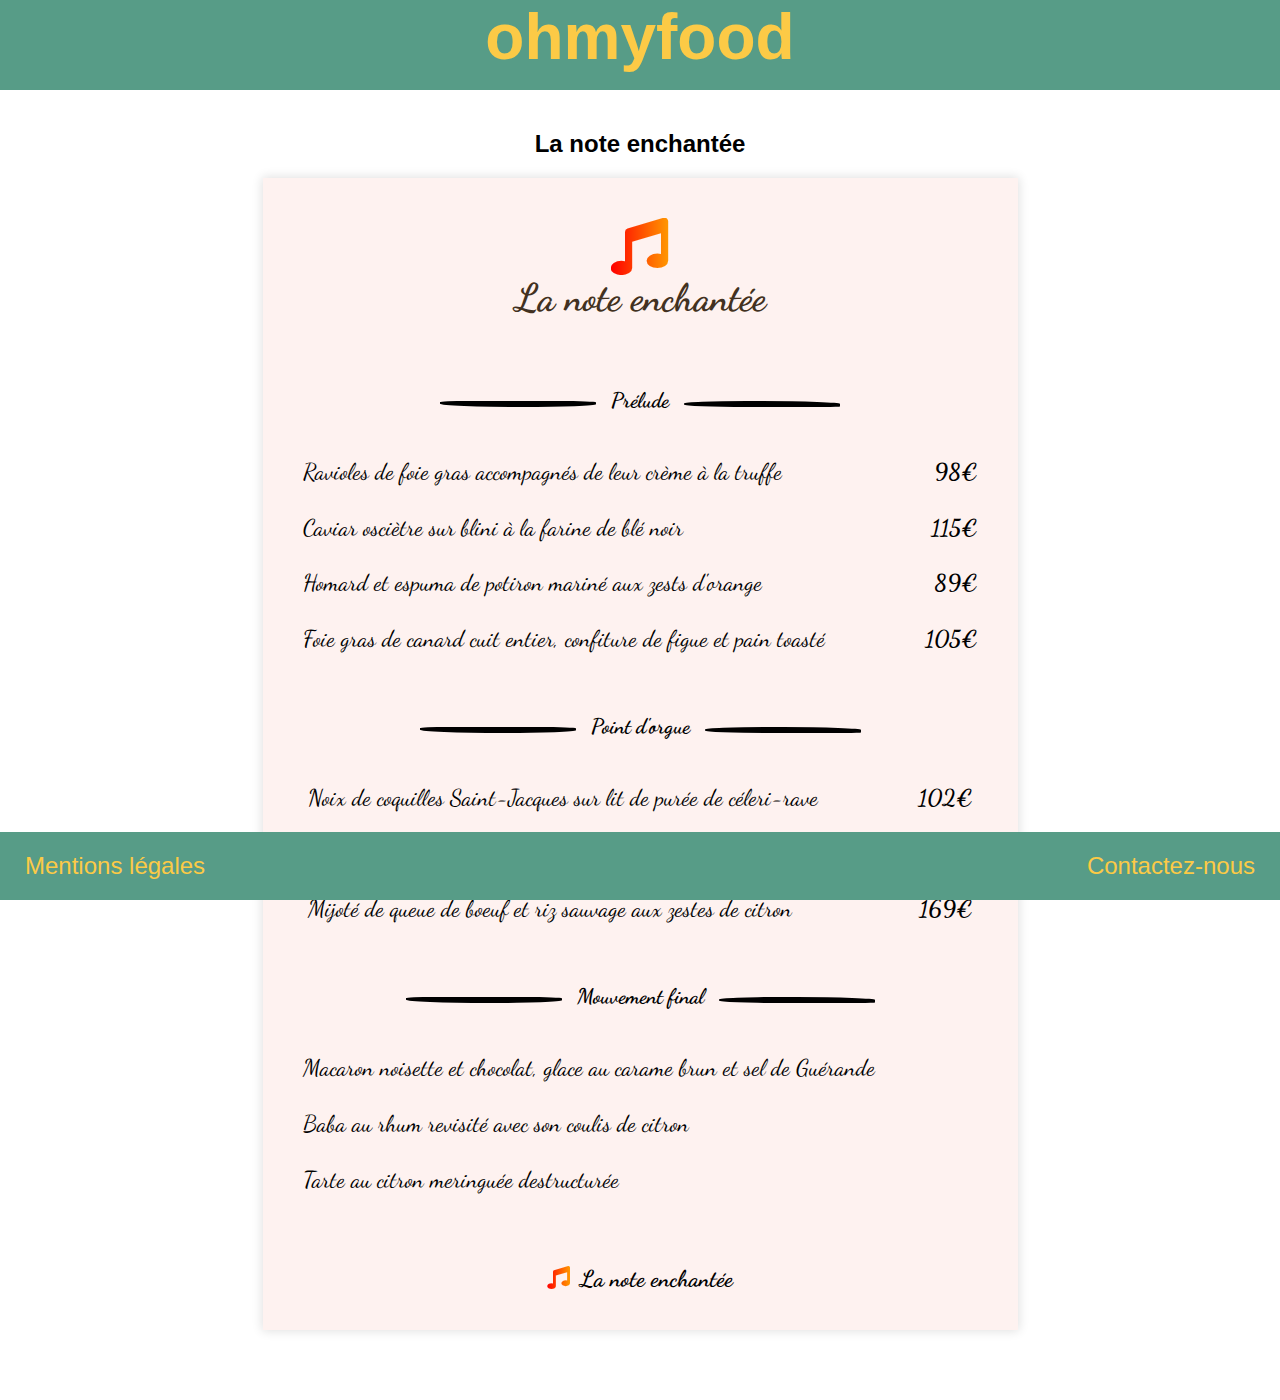
==== commit 2af19fed: "Corrections HTML + CSS -- W3C Validator OK" ====
--- a/laNoteEnchantée.html
+++ b/laNoteEnchantée.html
@@ -5,8 +5,11 @@
     <meta charset="UTF-8">
     <meta name="viewport" content="width=device-width, initial-scale=1.0">
     <link rel="stylesheet" href="assets/style.css">
-    <link href="https://fonts.googleapis.com/css?family=Cinzel|Dancing+Script|Handlee|Roboto:900&display=swap"
-        rel="stylesheet">
+    <link href="https://fonts.googleapis.com/css?family=Gotu" rel="stylesheet">
+    <link href="https://fonts.googleapis.com/css?family=Dancing+Script" rel="stylesheet">
+    <link href="https://fonts.googleapis.com/css?family=Handlee" rel="stylesheet">
+    <link href="https://fonts.googleapis.com/css?family=Roboto:900&display=swap" rel="stylesheet">
+
     <link href="https://use.fontawesome.com/releases/v5.0.8/css/all.css" rel="stylesheet">
 
     <title>OhMyFood | La Note Enchantée</title>
@@ -21,7 +24,7 @@
     <main class="container">
         <h2>La note enchantée</h2>
         <article class="carte menuNote">
-            <h3><i class="fas fa-music"></i>La note enchantée</h2>
+            <h3><i class="fas fa-music"></i>La note enchantée</h3>
                 <section class="entrees">
                     <div class="title">
                         <h4><span>Prélude</span></h4>
@@ -83,7 +86,7 @@
                 </section>
                 <h5><i class="fas fa-music"></i>La note enchantée</h5>
         </article>
-        </div>
+    </main>
 
         <footer>
             <a href="mentionsLegales.html">Mentions légales</a>
--- a/assets/style.css
+++ b/assets/style.css
@@ -118,8 +118,11 @@
 
 .menuNote .fas {
   font-size: 1.5em;
-  background: -webkit-gradient(linear, left top, right top, from(red), to(#ff9900));
-  background: linear-gradient(to right, red 0%, #ff9900 100%);
+}
+
+.menuNote .fas::before {
+  background-image: -webkit-gradient(linear, left top, right top, from(red), to(#ff9900));
+  background-image: linear-gradient(to right, red 0%, #ff9900 100%);
   -webkit-background-clip: text;
   -webkit-text-fill-color: transparent;
 }
@@ -131,10 +134,6 @@
 .menuNote h5 .fas {
   font-size: 1em;
   margin-right: 10px;
-  background: -webkit-gradient(linear, left top, right top, from(red), to(#ff9900));
-  background: linear-gradient(to right, red 0%, #ff9900 100%);
-  -webkit-background-clip: text;
-  -webkit-text-fill-color: transparent;
 }
 
 .menuChic {
@@ -531,7 +530,7 @@
       -ms-flex-pack: justify;
           justify-content: space-between;
   padding-right: 40px;
-  line-height: 200%;
+  line-height: 50%;
 }
 
 .prix {
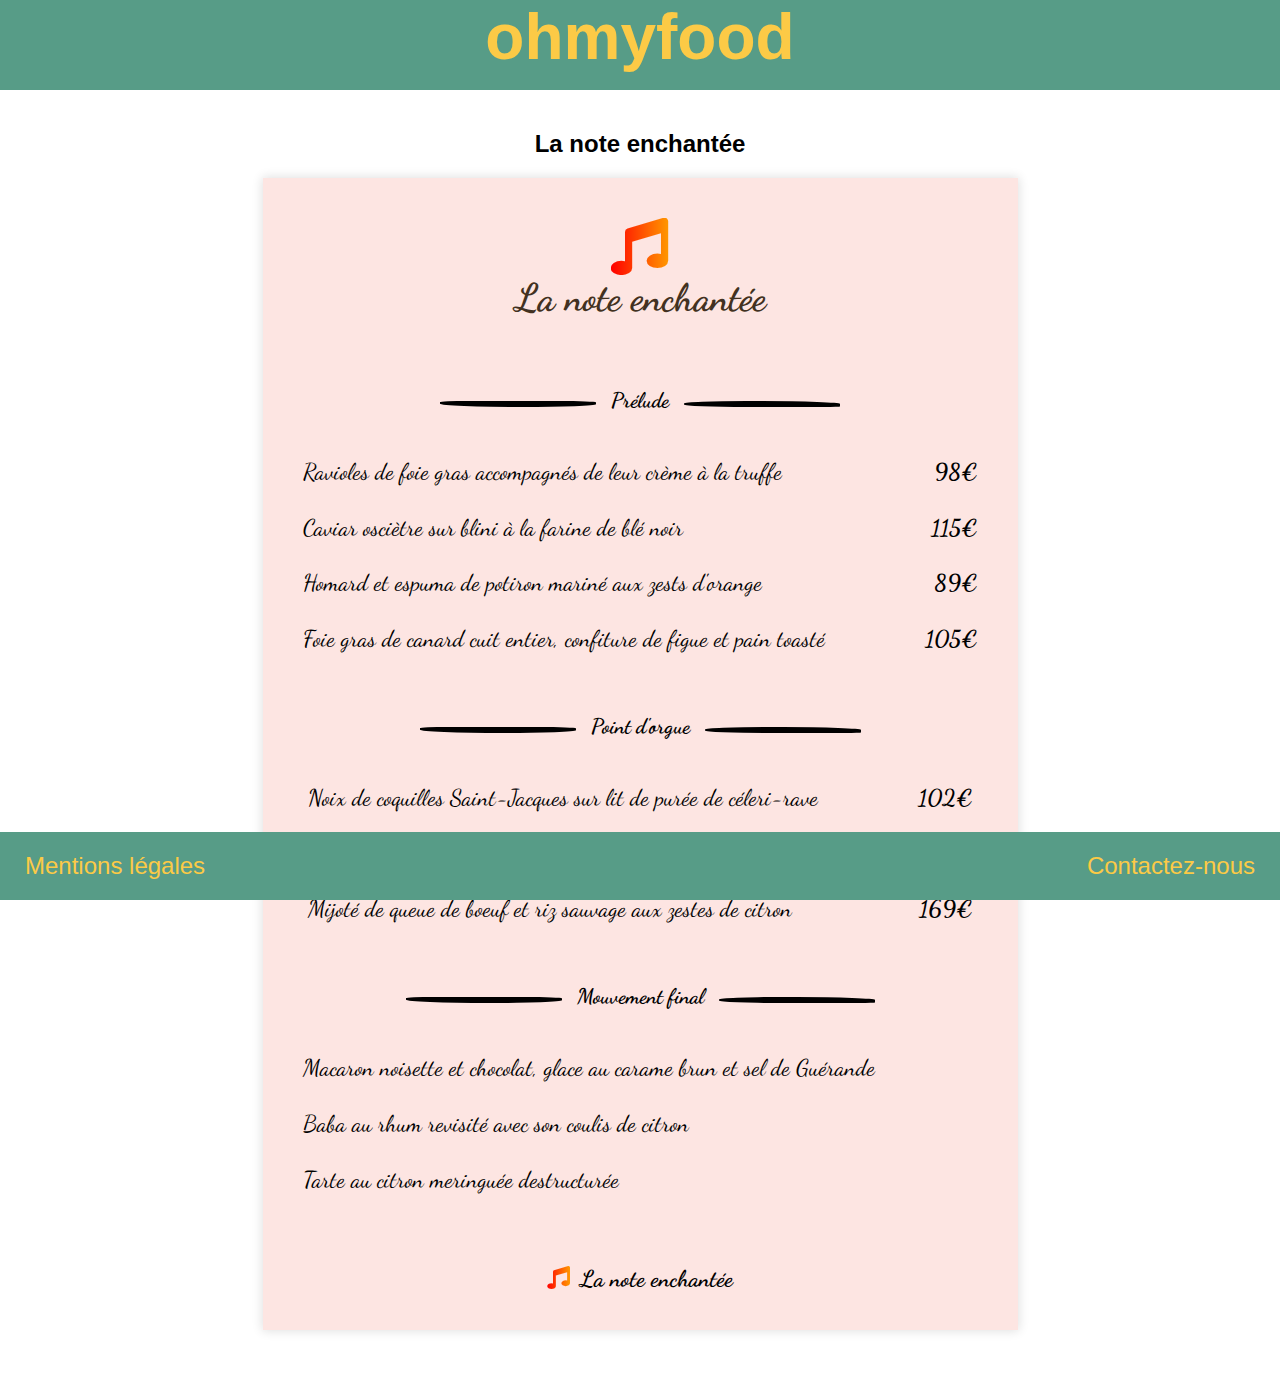
==== commit b03afab5: "changement balise fontawesome" ====
--- a/laNoteEnchantée.html
+++ b/laNoteEnchantée.html
@@ -24,74 +24,74 @@
     <main class="container">
         <h2>La note enchantée</h2>
         <article class="carte menuNote">
-            <h3><i class="fas fa-music"></i>La note enchantée</h3>
-                <section class="entrees">
-                    <div class="title">
-                        <h4><span>Prélude</span></h4>
-                    </div>
-                    <ul>
-                        <li class="puceInfos">
-                            <p class="plat">Ravioles de foie gras accompagnés de leur crème à la truffe</p>
-                            <p class="prix">98€</p>
-                        </li>
-                        <li class="puceInfos">
-                            <p class="plat">Caviar osciètre sur blini à la farine de blé noir</p>
-                            <p class="prix">115€</p>
-                        </li>
-                        <li class="puceInfos">
-                            <p class="plat">Homard et espuma de potiron mariné aux zests d'orange</p>
-                            <p class="prix">89€</p>
-                        </li>
-                        <li class="puceInfos">
-                            <p class="plat">Foie gras de canard cuit entier, confiture de figue et pain toasté</p>
-                            <p class="prix">105€</p>
-                        </li>
-                    </ul>
-                </section>
-                <section class="plats">
-                    <div class="title">
-                        <h4><span>Point d'orgue</span></h4>
-                    </div>
-                    <ul>
-                        <li class="puceInfos">
-                            <p class="plat">Noix de coquilles Saint-Jacques sur lit de purée de céleri-rave</p>
-                            <p class="prix">102€</p>
-                        </li>
-                        <li class="puceInfos">
-                            <p class="plat">Langoustine poêlée, purée de patate douce</p>
-                            <p class="prix">205€</p>
-                        </li>
-                        <li class="puceInfos">
-                            <p class="plat">Mijoté de queue de boeuf et riz sauvage aux zestes de citron</p>
-                            <p class="prix">169€</p>
-                        </li>
-                    </ul>
-                </section>
-                <section class="desserts">
-                    <div class="title">
-                        <h4><span>Mouvement final</span></h4>
-                    </div>
-                    <ul>
-                        <li class="puceInfos">
-                            <p class="plat">Macaron noisette et chocolat, glace au carame brun et sel de Guérande
-                            </p>
-                        </li>
-                        <li class="puceInfos">
-                            <p class="plat">Baba au rhum revisité avec son coulis de citron</p>
-                        </li>
-                        <li class="puceInfos">
-                            <p class="plat">Tarte au citron meringuée destructurée</p>
-                        </li>
-                    </ul>
-                </section>
-                <h5><i class="fas fa-music"></i>La note enchantée</h5>
+            <h3><em class="fas fa-music"></em>La note enchantée</h3>
+            <section class="entrees">
+                <div class="title">
+                    <h4><span>Prélude</span></h4>
+                </div>
+                <ul>
+                    <li class="puceInfos">
+                        <p class="plat">Ravioles de foie gras accompagnés de leur crème à la truffe</p>
+                        <p class="prix">98€</p>
+                    </li>
+                    <li class="puceInfos">
+                        <p class="plat">Caviar osciètre sur blini à la farine de blé noir</p>
+                        <p class="prix">115€</p>
+                    </li>
+                    <li class="puceInfos">
+                        <p class="plat">Homard et espuma de potiron mariné aux zests d'orange</p>
+                        <p class="prix">89€</p>
+                    </li>
+                    <li class="puceInfos">
+                        <p class="plat">Foie gras de canard cuit entier, confiture de figue et pain toasté</p>
+                        <p class="prix">105€</p>
+                    </li>
+                </ul>
+            </section>
+            <section class="plats">
+                <div class="title">
+                    <h4><span>Point d'orgue</span></h4>
+                </div>
+                <ul>
+                    <li class="puceInfos">
+                        <p class="plat">Noix de coquilles Saint-Jacques sur lit de purée de céleri-rave</p>
+                        <p class="prix">102€</p>
+                    </li>
+                    <li class="puceInfos">
+                        <p class="plat">Langoustine poêlée, purée de patate douce</p>
+                        <p class="prix">205€</p>
+                    </li>
+                    <li class="puceInfos">
+                        <p class="plat">Mijoté de queue de boeuf et riz sauvage aux zestes de citron</p>
+                        <p class="prix">169€</p>
+                    </li>
+                </ul>
+            </section>
+            <section class="desserts">
+                <div class="title">
+                    <h4><span>Mouvement final</span></h4>
+                </div>
+                <ul>
+                    <li class="puceInfos">
+                        <p class="plat">Macaron noisette et chocolat, glace au carame brun et sel de Guérande
+                        </p>
+                    </li>
+                    <li class="puceInfos">
+                        <p class="plat">Baba au rhum revisité avec son coulis de citron</p>
+                    </li>
+                    <li class="puceInfos">
+                        <p class="plat">Tarte au citron meringuée destructurée</p>
+                    </li>
+                </ul>
+            </section>
+            <h5><em class="fas fa-music"></em>La note enchantée</h5>
         </article>
     </main>
 
-        <footer>
-            <a href="mentionsLegales.html">Mentions légales</a>
-            <a href="mailto:">Contactez-nous</a>
-        </footer>
+    <footer>
+        <a href="mentionsLegales.html">Mentions légales</a>
+        <a href="mailto:">Contactez-nous</a>
+    </footer>
 
 </body>
 
--- a/assets/style.css
+++ b/assets/style.css
@@ -76,7 +76,7 @@
 }
 
 .menu:hover {
-  opacity: 0.5;
+  opacity: .6;
 }
 
 .menu:hover a {
@@ -85,7 +85,7 @@
 }
 
 .menuNote {
-  background-color: rgba(252, 223, 219, 0.404);
+  background-color: rgba(252, 223, 219, 0.8);
   font-family: 'Dancing Script', cursive;
   font-size: 1.2em;
   -webkit-box-shadow: #e0e0e0 0px 0px 10px 1px;
@@ -137,7 +137,7 @@
 }
 
 .menuChic {
-  background-color: rgba(248, 228, 246, 0.651);
+  background-color: rgba(248, 228, 246, 0.8);
   font-family: 'Handlee', cursive;
   font-size: 1.3em;
   -webkit-box-shadow: #e0e0e0 0px 0px 10px 1px;
@@ -157,7 +157,7 @@
 }
 
 .menuDelice {
-  background-color: rgba(226, 219, 173, 0.301);
+  background-color: rgba(226, 219, 173, 0.5);
   font-family: 'Gotu', sans-serif;
   font-size: 1.2em;
   -webkit-box-shadow: #e0e0e0 0px 0px 10px 1px;
@@ -194,7 +194,6 @@
 }
 
 .incoming {
-  font-size: 2em;
   color: #FCCA46;
   display: -webkit-box;
   display: -ms-flexbox;
@@ -209,6 +208,11 @@
       -ms-flex-align: center;
           align-items: center;
   border-radius: 15px;
+}
+
+.incoming h2 {
+  font-size: 2em;
+  font-weight: lighter;
 }
 
 .incoming .bouncer {
@@ -429,8 +433,8 @@
   color: #FCCA46;
 }
 
-span:before,
-:after {
+span::before,
+::after {
   width: 150px;
 }
 
@@ -453,17 +457,17 @@
   position: relative;
 }
 
-.menuNote span:before, .menuNote span:after,
-.menuChic span:before,
-.menuChic span:after,
-.menuDelice span:before,
-.menuDelice span:after,
-.menuPalette .entrees span:before,
-.menuPalette .entrees span:after,
-.plats span:before,
-.plats span:after,
-.desserts span:before,
-.desserts span:after {
+.menuNote span::before, .menuNote span::after,
+.menuChic span::before,
+.menuChic span::after,
+.menuDelice span::before,
+.menuDelice span::after,
+.menuPalette .entrees span::before,
+.menuPalette .entrees span::after,
+.plats span::before,
+.plats span::after,
+.desserts span::before,
+.desserts span::after {
   content: "";
   position: absolute;
   height: 0px;
@@ -471,12 +475,12 @@
   top: 0;
 }
 
-.menuNote span:before,
-.menuChic span:before,
-.menuDelice span:before,
-.menuPalette .entrees span:before,
-.plats span:before,
-.desserts span:before {
+.menuNote span::before,
+.menuChic span::before,
+.menuDelice span::before,
+.menuPalette .entrees span::before,
+.plats span::before,
+.desserts span::before {
   right: 100%;
   margin: 13px 15px 0 25px;
   border: solid 3px black;
@@ -485,12 +489,12 @@
   border-radius: 30% 40% 80% 90%;
 }
 
-.menuNote span:after,
-.menuChic span:after,
-.menuDelice span:after,
-.menuPalette .entrees span:after,
-.plats span:after,
-.desserts span:after {
+.menuNote span::after,
+.menuChic span::after,
+.menuDelice span::after,
+.menuPalette .entrees span::after,
+.plats span::after,
+.desserts span::after {
   left: 100%;
   margin: 13px 25px 0 15px;
   border: solid 3px black;
@@ -504,7 +508,7 @@
   margin: auto;
 }
 
-.carte h4:after {
+.carte h4::after {
   content: '';
   display: block;
   border-bottom: 3px solid black;
@@ -518,7 +522,7 @@
   transition: 700ms ease-in-out;
 }
 
-.carte h4:hover:after {
+.carte h4:hover::after {
   width: 100px;
 }
 
@@ -594,11 +598,15 @@
   }
   .puceInfos {
     padding-bottom: 25px;
+    line-height: 160%;
   }
   .incoming {
     font-size: 2em;
     width: 300px;
     margin-bottom: 30px;
+  }
+  .incoming h2 {
+    font-size: 1em;
   }
   footer {
     padding: 0;
@@ -610,11 +618,11 @@
   footer a {
     margin: auto auto 10px;
   }
-  span:before,
-  :after {
+  span::before,
+  ::after {
     width: 50px;
   }
-  .desserts span:before,
+  .desserts span::before,
   ::after {
     width: 35px;
   }
